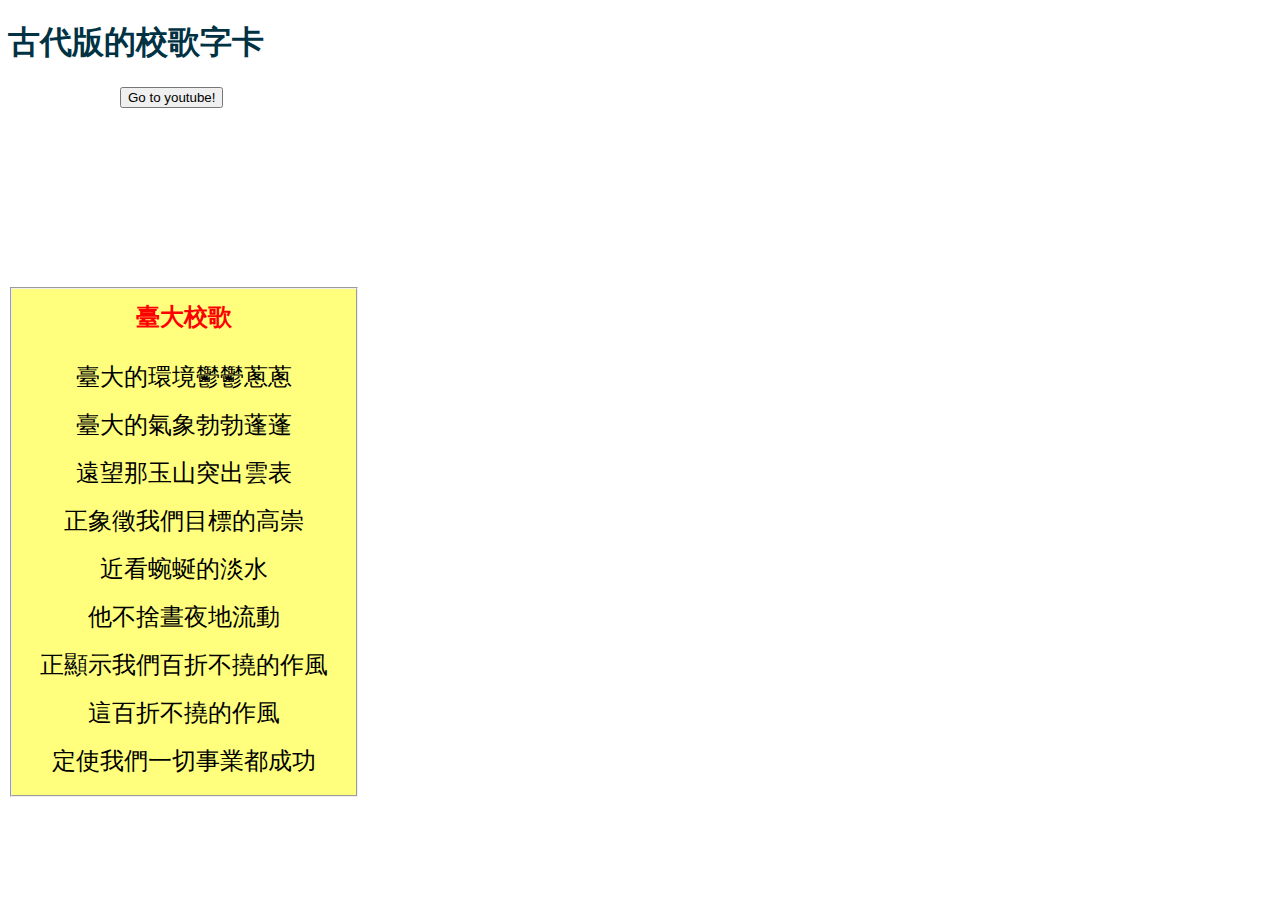
==== myweb/index.html @ cbd68390 "Simple webpage" ====
<!DOCTYPE html>
<html lang="en">
<head>
    <meta charset="UTF-8">
    <meta http-equiv="X-UA-Compatible" content="IE=edge">
    <meta name="viewport" content="width=device-width, initial-scale=1.0">
    <link rel="stylesheet" href="style.css">
    <title>古代版的校歌字卡</title>
</head>
<body>
    <!-- <h1>Hi World</h1> -->
    <h1>古代版的校歌字卡</h1>
    <!-- <button onclick="hello_here()">click me</button> -->
    <!-- <ul>                                         -->
    <!--     <li><a href="#home">Home</a></li>        -->
    <!--     <li><a href="#about">About</a></li>      -->
    <!--     <li><a href="#contact">Contact</a></li>  -->
    <!-- </ul>                                        -->
    
    <a 
        href="https://www.youtube.com/watch?v=LbY4MfcJOEw"
        target="_blank"
    >
        <button>Go to youtube!</button>
    </a>
    
    <div>
        <iframe
            width="300"
            height="60%"
            src="https://www.youtube.com/embed/LbY4MfcJOEw" 
            title="YouTube video player" 
            frameborder="0" 
            allow="accelerometer; autoplay; clipboard-write; encrypted-media; gyroscope; picture-in-picture" 
            allowfullscreen
        >
        </iframe>
    </div>
    
    
    
    <div></div>
    
    <fieldset>
        <h2>臺大校歌</h2>
        <div>
            臺大的環境鬱鬱蔥蔥       <br />
            臺大的氣象勃勃蓬蓬       <br />
            遠望那玉山突出雲表       <br />
            正象徵我們目標的高崇     <br />
            近看蜿蜒的淡水           <br />
            他不捨晝夜地流動         <br />
            正顯示我們百折不撓的作風 <br />
            這百折不撓的作風         <br />
            定使我們一切事業都成功   <br />
        </div>    
    </fieldset>
    
    
    
    
    
    <script src="./runner.js"></script>
</body>
</html>
---- myweb/style.css ----
/* 
@font-face {
    font-family: ;
    src: url();
}
 */

h1 { color: rgb(0, 50, 67); }
h2 {
    text-align: center;
    /* text-indent: -16em; */
    margin-top: 0.3em;
}

p { 
    text-indent: 3em;
    color: navy;
    background-color: yellow;
}

h2 { color: red; }

fieldset {
    /* width: 50%; */
    width: 20em;
    text-align: center;
    background-color: rgb(255, 255, 125);
}

div {
    border: 2px;
    border-color: red;
    font-size: 1.5em;
    font-family: DFKai-SB;
    line-height: 2em;
    padding-bottom: 10.em;
}

button {
    text-align: center;
    margin-left: 7rem;
    
}

iframe {
    margin-top: 1%;
    margin-left: 1.5rem;
}
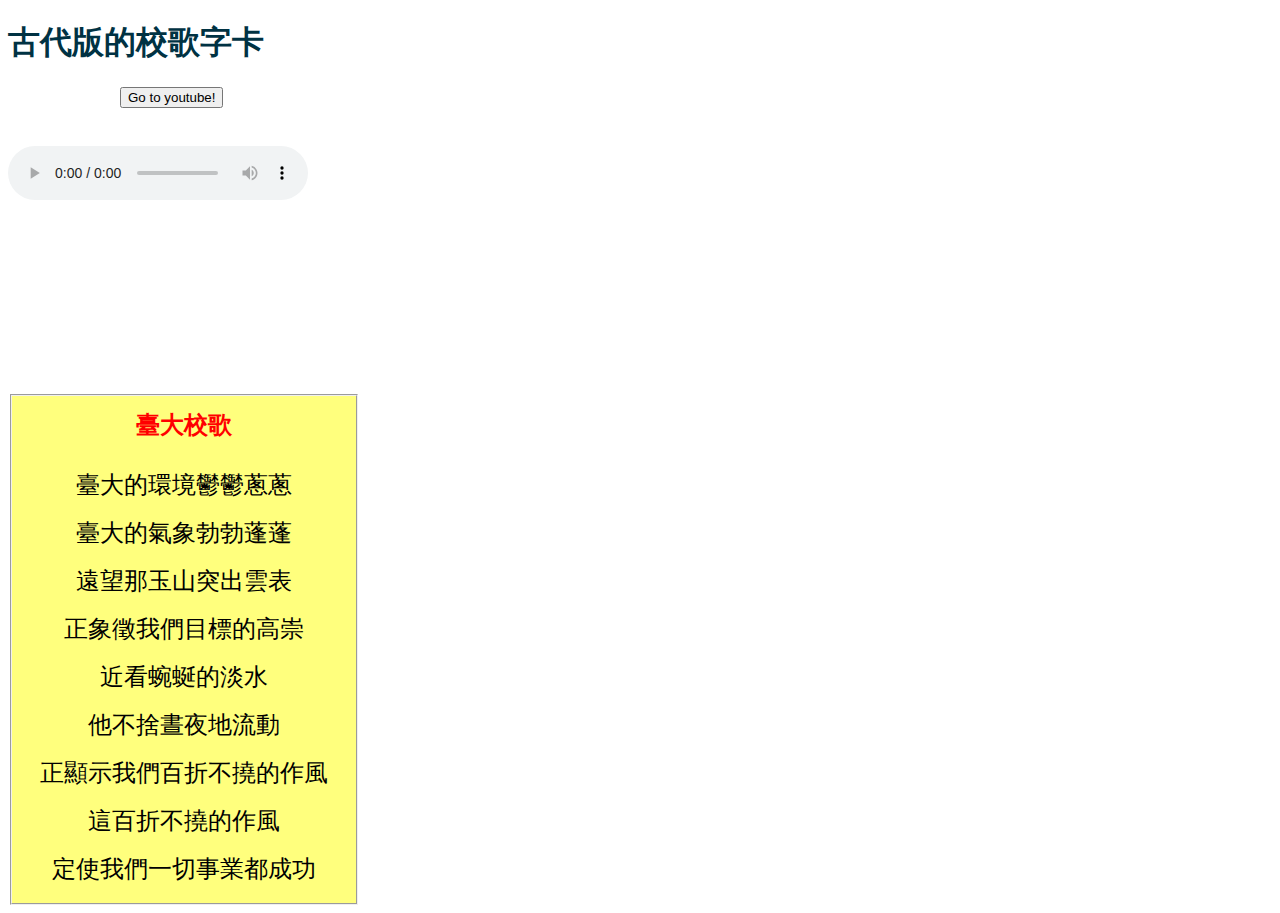
==== commit 7077189f: "add music" ====
--- a/myweb/index.html
+++ b/myweb/index.html
@@ -23,6 +23,14 @@
     >
         <button>Go to youtube!</button>
     </a>
+    
+    <div style="margin-top: 3%;">
+        <audio
+            controls
+            autoplay
+            src="https://www.ntu.edu.tw/about/doc/song01.mp3">
+        </audio>
+    </div>
     
     <div>
         <iframe
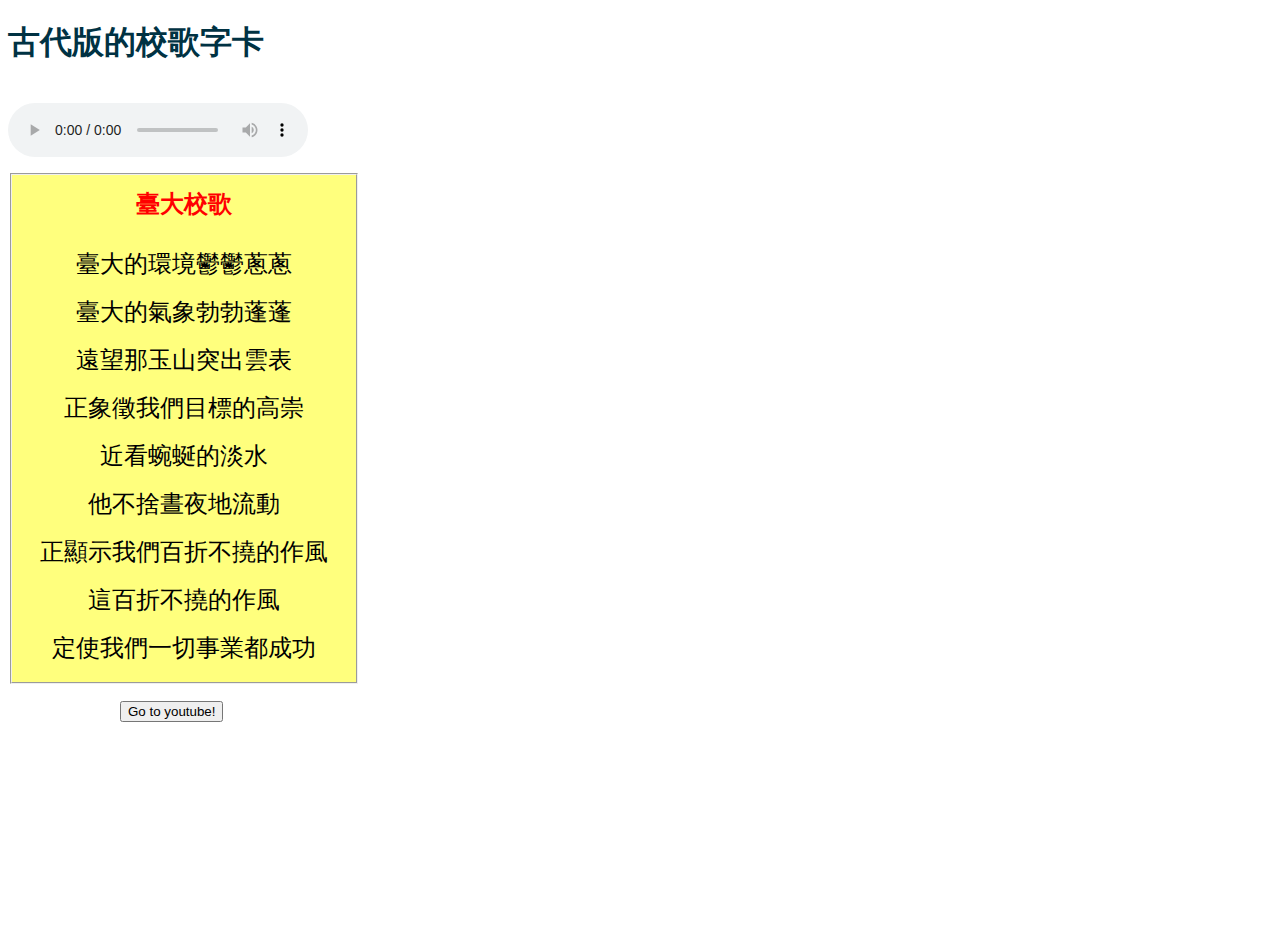
==== commit 097d755c: "adjust" ====
--- a/myweb/index.html
+++ b/myweb/index.html
@@ -17,32 +17,12 @@
     <!--     <li><a href="#contact">Contact</a></li>  -->
     <!-- </ul>                                        -->
     
-    <a 
-        href="https://www.youtube.com/watch?v=LbY4MfcJOEw"
-        target="_blank"
-    >
-        <button>Go to youtube!</button>
-    </a>
-    
     <div style="margin-top: 3%;">
         <audio
             controls
             autoplay
             src="https://www.ntu.edu.tw/about/doc/song01.mp3">
         </audio>
-    </div>
-    
-    <div>
-        <iframe
-            width="300"
-            height="60%"
-            src="https://www.youtube.com/embed/LbY4MfcJOEw" 
-            title="YouTube video player" 
-            frameborder="0" 
-            allow="accelerometer; autoplay; clipboard-write; encrypted-media; gyroscope; picture-in-picture" 
-            allowfullscreen
-        >
-        </iframe>
     </div>
     
     
@@ -63,9 +43,34 @@
             定使我們一切事業都成功   <br />
         </div>    
     </fieldset>
-    
-    
-    
+
+      
+    <div style="margin-top: 0%">
+        
+        <a 
+            href="https://www.youtube.com/watch?v=LbY4MfcJOEw"
+            target="_blank"
+        >
+            <button>Go to youtube!</button>
+        </a>
+    </div>
+
+
+  
+    <div style="margin-top: 1.5%">
+        <iframe
+            width="300"
+            height="60%"
+            src="https://www.youtube.com/embed/LbY4MfcJOEw" 
+            title="YouTube video player" 
+            frameborder="0" 
+            allow="accelerometer; autoplay; clipboard-write; encrypted-media; gyroscope; picture-in-picture" 
+            allowfullscreen
+        >
+        </iframe>
+    </div>
+
+
     
     
     <script src="./runner.js"></script>
